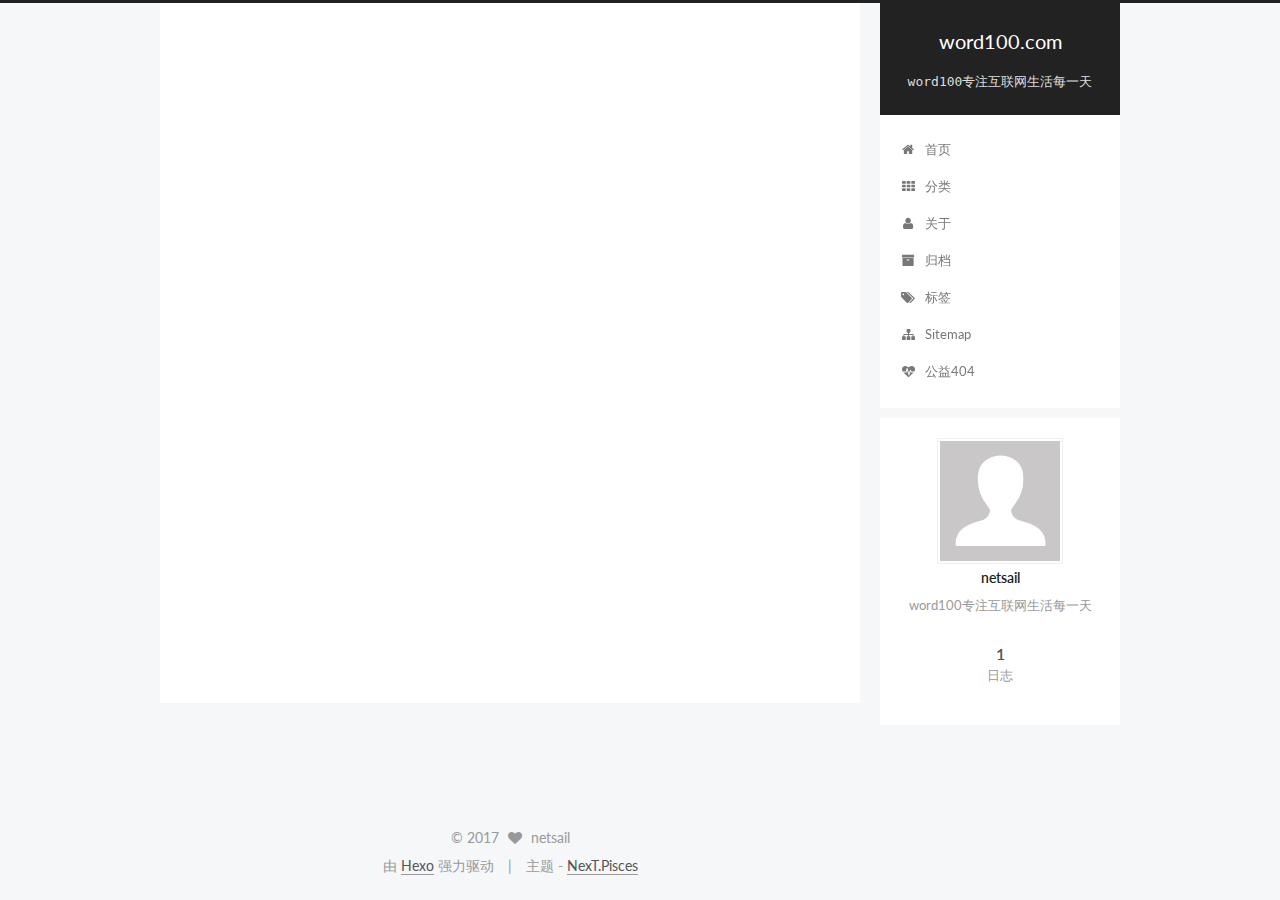
==== index.html @ dba1b1c3 "Initial commit" ====
<!doctype html>



  


<html class="theme-next pisces use-motion" lang="zh-Hans">
<head>
  <meta charset="UTF-8"/>
<meta http-equiv="X-UA-Compatible" content="IE=edge" />
<meta name="viewport" content="width=device-width, initial-scale=1, maximum-scale=1"/>



<meta http-equiv="Cache-Control" content="no-transform" />
<meta http-equiv="Cache-Control" content="no-siteapp" />












  
  
  <link href="/lib/fancybox/source/jquery.fancybox.css?v=2.1.5" rel="stylesheet" type="text/css" />




  
  
  
  

  
    
    
  

  

  

  

  

  
    
    
    <link href="//fonts.googleapis.com/css?family=Lato:300,300italic,400,400italic,700,700italic&subset=latin,latin-ext" rel="stylesheet" type="text/css">
  






<link href="/lib/font-awesome/css/font-awesome.min.css?v=4.6.2" rel="stylesheet" type="text/css" />

<link href="/css/main.css?v=5.1.0" rel="stylesheet" type="text/css" />


  <meta name="keywords" content="Hexo, NexT" />








  <link rel="shortcut icon" type="image/x-icon" href="/favicon.ico?v=5.1.0" />






<meta name="description" content="word100专注互联网生活每一天">
<meta property="og:type" content="website">
<meta property="og:title" content="word100.com">
<meta property="og:url" content="http://word100.com/index.html">
<meta property="og:site_name" content="word100.com">
<meta property="og:description" content="word100专注互联网生活每一天">
<meta name="twitter:card" content="summary">
<meta name="twitter:title" content="word100.com">
<meta name="twitter:description" content="word100专注互联网生活每一天">



<script type="text/javascript" id="hexo.configurations">
  var NexT = window.NexT || {};
  var CONFIG = {
    root: '/',
    scheme: 'Pisces',
    sidebar: {"position":"right","display":"post"},
    fancybox: true,
    motion: true,
    duoshuo: {
      userId: '0',
      author: '博主'
    },
    algolia: {
      applicationID: '',
      apiKey: '',
      indexName: '',
      hits: {"per_page":10},
      labels: {"input_placeholder":"Search for Posts","hits_empty":"We didn't find any results for the search: ${query}","hits_stats":"${hits} results found in ${time} ms"}
    }
  };
</script>



  <link rel="canonical" href="http://word100.com/"/>





  <title> word100.com </title>
</head>

<body itemscope itemtype="http://schema.org/WebPage" lang="zh-Hans">

  










  
  
    
  

  <div class="container one-collumn sidebar-position-right 
   page-home 
 ">
    <div class="headband"></div>

    <header id="header" class="header" itemscope itemtype="http://schema.org/WPHeader">
      <div class="header-inner"><div class="site-meta ">
  

  <div class="custom-logo-site-title">
    <a href="/"  class="brand" rel="start">
      <span class="logo-line-before"><i></i></span>
      <span class="site-title">word100.com</span>
      <span class="logo-line-after"><i></i></span>
    </a>
  </div>
    
      <p class="site-subtitle">word100专注互联网生活每一天</p>
    
</div>

<div class="site-nav-toggle">
  <button>
    <span class="btn-bar"></span>
    <span class="btn-bar"></span>
    <span class="btn-bar"></span>
  </button>
</div>

<nav class="site-nav">
  

  
    <ul id="menu" class="menu">
      
        
        <li class="menu-item menu-item-home">
          <a href="/" rel="section">
            
              <i class="menu-item-icon fa fa-fw fa-home"></i> <br />
            
            首页
          </a>
        </li>
      
        
        <li class="menu-item menu-item-categories">
          <a href="/categories" rel="section">
            
              <i class="menu-item-icon fa fa-fw fa-th"></i> <br />
            
            分类
          </a>
        </li>
      
        
        <li class="menu-item menu-item-about">
          <a href="/about" rel="section">
            
              <i class="menu-item-icon fa fa-fw fa-user"></i> <br />
            
            关于
          </a>
        </li>
      
        
        <li class="menu-item menu-item-archives">
          <a href="/archives" rel="section">
            
              <i class="menu-item-icon fa fa-fw fa-archive"></i> <br />
            
            归档
          </a>
        </li>
      
        
        <li class="menu-item menu-item-tags">
          <a href="/tags" rel="section">
            
              <i class="menu-item-icon fa fa-fw fa-tags"></i> <br />
            
            标签
          </a>
        </li>
      
        
        <li class="menu-item menu-item-sitemap">
          <a href="/sitemap.xml" rel="section">
            
              <i class="menu-item-icon fa fa-fw fa-sitemap"></i> <br />
            
            Sitemap
          </a>
        </li>
      
        
        <li class="menu-item menu-item-commonweal">
          <a href="/404.html" rel="section">
            
              <i class="menu-item-icon fa fa-fw fa-heartbeat"></i> <br />
            
            公益404
          </a>
        </li>
      

      
    </ul>
  

  
</nav>



 </div>
    </header>

    <main id="main" class="main">
      <div class="main-inner">
        <div class="content-wrap">
          <div id="content" class="content">
            
  <section id="posts" class="posts-expand">
    
      

  

  
  
  

  <article class="post post-type-normal " itemscope itemtype="http://schema.org/Article">
  <link itemprop="mainEntityOfPage" href="http://word100.com/2017/01/04/hello-world/">

  <span style="display:none" itemprop="author" itemscope itemtype="http://schema.org/Person">
    <meta itemprop="name" content="netsail">
    <meta itemprop="description" content="">
    <meta itemprop="image" content="/images/avatar.gif">
  </span>

  <span style="display:none" itemprop="publisher" itemscope itemtype="http://schema.org/Organization">
    <meta itemprop="name" content="word100.com">
    <span style="display:none" itemprop="logo" itemscope itemtype="http://schema.org/ImageObject">
      <img style="display:none;" itemprop="url image" alt="word100.com" src="">
    </span>
  </span>

    
      <header class="post-header">

        
        
          <h1 class="post-title" itemprop="name headline">
            
            
              
                
                <a class="post-title-link" href="/2017/01/04/hello-world/" itemprop="url">
                  Hello World
                </a>
              
            
          </h1>
        

        <div class="post-meta">
          <span class="post-time">
            
              <span class="post-meta-item-icon">
                <i class="fa fa-calendar-o"></i>
              </span>
              
                <span class="post-meta-item-text">发表于</span>
              
              <time title="Post created" itemprop="dateCreated datePublished" datetime="2017-01-04T10:34:35+08:00">
                2017-01-04
              </time>
            

            

            
          </span>

          

          
            
          

          

          
          

          

          

        </div>
      </header>
    


    <div class="post-body" itemprop="articleBody">

      
      

      
        
          
            <p>Welcome to <a href="http://www.word100.com/" target="_blank" rel="external">Word100</a>! </p>

          
        
      
    </div>

    <div>
      
    </div>

    <div>
      
    </div>


    <footer class="post-footer">
      

      

      
      
        <div class="post-eof"></div>
      
    </footer>
  </article>


    
  </section>

  


          </div>
          


          

        </div>
        
          
  
  <div class="sidebar-toggle">
    <div class="sidebar-toggle-line-wrap">
      <span class="sidebar-toggle-line sidebar-toggle-line-first"></span>
      <span class="sidebar-toggle-line sidebar-toggle-line-middle"></span>
      <span class="sidebar-toggle-line sidebar-toggle-line-last"></span>
    </div>
  </div>

  <aside id="sidebar" class="sidebar">
    <div class="sidebar-inner">

      

      

      <section class="site-overview sidebar-panel sidebar-panel-active">
        <div class="site-author motion-element" itemprop="author" itemscope itemtype="http://schema.org/Person">
          <img class="site-author-image" itemprop="image"
               src="/images/avatar.gif"
               alt="netsail" />
          <p class="site-author-name" itemprop="name">netsail</p>
          <p class="site-description motion-element" itemprop="description">word100专注互联网生活每一天</p>
        </div>
        <nav class="site-state motion-element">
        
          
            <div class="site-state-item site-state-posts">
              <a href="/archives">
                <span class="site-state-item-count">1</span>
                <span class="site-state-item-name">日志</span>
              </a>
            </div>
          

          

          

        </nav>

        

        <div class="links-of-author motion-element">
          
        </div>

        
        

        
        

        


      </section>

      

    </div>
  </aside>


        
      </div>
    </main>

    <footer id="footer" class="footer">
      <div class="footer-inner">
        <div class="copyright" >
  
  &copy; 
  <span itemprop="copyrightYear">2017</span>
  <span class="with-love">
    <i class="fa fa-heart"></i>
  </span>
  <span class="author" itemprop="copyrightHolder">netsail</span>
</div>


<div class="powered-by">
  由 <a class="theme-link" href="https://hexo.io">Hexo</a> 强力驱动
</div>

<div class="theme-info">
  主题 -
  <a class="theme-link" href="https://github.com/iissnan/hexo-theme-next">
    NexT.Pisces
  </a>
</div>


        

        
      </div>
    </footer>

    <div class="back-to-top">
      <i class="fa fa-arrow-up"></i>
    </div>
  </div>

  

<script type="text/javascript">
  if (Object.prototype.toString.call(window.Promise) !== '[object Function]') {
    window.Promise = null;
  }
</script>









  



  
  <script type="text/javascript" src="/lib/jquery/index.js?v=2.1.3"></script>

  
  <script type="text/javascript" src="/lib/fastclick/lib/fastclick.min.js?v=1.0.6"></script>

  
  <script type="text/javascript" src="/lib/jquery_lazyload/jquery.lazyload.js?v=1.9.7"></script>

  
  <script type="text/javascript" src="/lib/velocity/velocity.min.js?v=1.2.1"></script>

  
  <script type="text/javascript" src="/lib/velocity/velocity.ui.min.js?v=1.2.1"></script>

  
  <script type="text/javascript" src="/lib/fancybox/source/jquery.fancybox.pack.js?v=2.1.5"></script>


  


  <script type="text/javascript" src="/js/src/utils.js?v=5.1.0"></script>

  <script type="text/javascript" src="/js/src/motion.js?v=5.1.0"></script>



  
  


  <script type="text/javascript" src="/js/src/affix.js?v=5.1.0"></script>

  <script type="text/javascript" src="/js/src/schemes/pisces.js?v=5.1.0"></script>



  

  


  <script type="text/javascript" src="/js/src/bootstrap.js?v=5.1.0"></script>



  



  




	





  




  
  

  

  

  

  


</body>
</html>
---- css/main.css ----
/* normalize.css v3.0.2 | MIT License | git.io/normalize */
html {
  font-family: sans-serif; /* 1 */
  -ms-text-size-adjust: 100%; /* 2 */
  -webkit-text-size-adjust: 100%; /* 2 */
}
body {
  margin: 0;
}
article,
aside,
details,
figcaption,
figure,
footer,
header,
hgroup,
main,
menu,
nav,
section,
summary {
  display: block;
}
audio,
canvas,
progress,
video {
  display: inline-block; /* 1 */
  vertical-align: baseline; /* 2 */
}
audio:not([controls]) {
  display: none;
  height: 0;
}
[hidden],
template {
  display: none;
}
a {
  background-color: transparent;
}
a:active,
a:hover {
  outline: 0;
}
abbr[title] {
  border-bottom: 1px dotted;
}
b,
strong {
  font-weight: bold;
}
dfn {
  font-style: italic;
}
h1 {
  font-size: 2em;
  margin: 0.67em 0;
}
mark {
  background: #ff0;
  color: #000;
}
small {
  font-size: 80%;
}
sub,
sup {
  font-size: 75%;
  line-height: 0;
  position: relative;
  vertical-align: baseline;
}
sup {
  top: -0.5em;
}
sub {
  bottom: -0.25em;
}
img {
  border: 0;
}
svg:not(:root) {
  overflow: hidden;
}
figure {
  margin: 1em 40px;
}
hr {
  -moz-box-sizing: content-box;
  box-sizing: content-box;
  height: 0;
}
pre {
  overflow: auto;
}
code,
kbd,
pre,
samp {
  font-family: monospace, monospace;
  font-size: 1em;
}
button,
input,
optgroup,
select,
textarea {
  color: inherit; /* 1 */
  font: inherit; /* 2 */
  margin: 0; /* 3 */
}
button {
  overflow: visible;
}
button,
select {
  text-transform: none;
}
button,
html input[type="button"],
input[type="reset"],
input[type="submit"] {
  -webkit-appearance: button; /* 2 */
  cursor: pointer; /* 3 */
}
button[disabled],
html input[disabled] {
  cursor: default;
}
button::-moz-focus-inner,
input::-moz-focus-inner {
  border: 0;
  padding: 0;
}
input {
  line-height: normal;
}
input[type="checkbox"],
input[type="radio"] {
  box-sizing: border-box; /* 1 */
  padding: 0; /* 2 */
}
input[type="number"]::-webkit-inner-spin-button,
input[type="number"]::-webkit-outer-spin-button {
  height: auto;
}
input[type="search"] {
  -webkit-appearance: textfield; /* 1 */
  -moz-box-sizing: content-box;
  -webkit-box-sizing: content-box; /* 2 */
  box-sizing: content-box;
}
input[type="search"]::-webkit-search-cancel-button,
input[type="search"]::-webkit-search-decoration {
  -webkit-appearance: none;
}
fieldset {
  border: 1px solid #c0c0c0;
  margin: 0 2px;
  padding: 0.35em 0.625em 0.75em;
}
legend {
  border: 0; /* 1 */
  padding: 0; /* 2 */
}
textarea {
  overflow: auto;
}
optgroup {
  font-weight: bold;
}
table {
  border-collapse: collapse;
  border-spacing: 0;
}
td,
th {
  padding: 0;
}
::selection {
  background: #262a30;
  color: #fff;
}
body {
  position: relative;
  font-family: 'Lato', "PingFang SC", "Microsoft YaHei", sans-serif;
  font-size: 14px;
  line-height: 2;
  color: #555;
  background: #f5f7f9;
}
@media (max-width: 767px) {
  body {
    padding-right: 0 !important;
  }
}
@media (min-width: 768px) and (max-width: 991px) {
  body {
    padding-right: 0 !important;
  }
}
@media (min-width: 1600px) {
  body {
    font-size: 16px;
  }
}
h1,
h2,
h3,
h4,
h5,
h6 {
  margin: 0;
  padding: 0;
  font-weight: bold;
  line-height: 1.5;
  font-family: 'Lato', "PingFang SC", "Microsoft YaHei", sans-serif;
}
h2,
h3,
h4,
h5,
h6 {
  margin: 20px 0 15px;
}
h1 {
  font-size: 22px;
}
@media (max-width: 767px) {
  h1 {
    font-size: 18px;
  }
}
h2 {
  font-size: 20px;
}
@media (max-width: 767px) {
  h2 {
    font-size: 16px;
  }
}
h3 {
  font-size: 18px;
}
@media (max-width: 767px) {
  h3 {
    font-size: 14px;
  }
}
h4 {
  font-size: 16px;
}
@media (max-width: 767px) {
  h4 {
    font-size: 12px;
  }
}
h5 {
  font-size: 14px;
}
@media (max-width: 767px) {
  h5 {
    font-size: 10px;
  }
}
h6 {
  font-size: 12px;
}
@media (max-width: 767px) {
  h6 {
    font-size: 8px;
  }
}
p {
  margin: 0 0 25px 0;
}
a {
  color: #555;
  text-decoration: none;
  border-bottom: 1px solid #999;
  word-wrap: break-word;
}
a:hover {
  color: #222;
  border-bottom-color: #222;
}
ul {
  list-style: none;
}
blockquote {
  margin: 0;
  padding: 0;
}
img {
  display: block;
  margin: auto;
  max-width: 100%;
  height: auto;
}
hr {
  margin: 40px 0;
  height: 3px;
  border: none;
  background-color: #ddd;
  background-image: repeating-linear-gradient(-45deg, #fff, #fff 4px, transparent 4px, transparent 8px);
}
blockquote {
  padding: 0 15px;
  color: #666;
  border-left: 4px solid #ddd;
}
blockquote cite::before {
  content: "-";
  padding: 0 5px;
}
dt {
  font-weight: 700;
}
dd {
  margin: 0;
  padding: 0;
}
.text-left {
  text-align: left;
}
.text-center {
  text-align: center;
}
.text-right {
  text-align: right;
}
.text-justify {
  text-align: justify;
}
.text-nowrap {
  white-space: nowrap;
}
.text-lowercase {
  text-transform: lowercase;
}
.text-uppercase {
  text-transform: uppercase;
}
.text-capitalize {
  text-transform: capitalize;
}
.center-block {
  display: block;
  margin-left: auto;
  margin-right: auto;
}
.clearfix:before,
.clearfix:after {
  content: " ";
  display: table;
}
.clearfix:after {
  clear: both;
}
.pullquote {
  width: 45%;
}
.pullquote.left {
  float: left;
  margin-left: 5px;
  margin-right: 10px;
}
.pullquote.right {
  float: right;
  margin-left: 10px;
  margin-right: 5px;
}
.affix.affix.affix {
  position: fixed;
}
.translation {
  margin-top: -20px;
  font-size: 14px;
  color: #999;
}
.scrollbar-measure {
  width: 100px;
  height: 100px;
  overflow: scroll;
  position: absolute;
  top: -9999px;
}
.use-motion .motion-element {
  opacity: 0;
}
#local-search-input {
  padding: 3px;
  border: none;
  text-indent: 14px;
  border-radius: 0;
  width: 140px;
  outline: none;
  border-bottom: 1px solid #999;
  background: inherit;
  opacity: 0.5;
}
#local-search-input:focus {
  opacity: 1;
}
.search-icon {
  position: absolute;
  top: 9px;
}
table {
  margin: 20px 0;
  width: 100%;
  border-collapse: collapse;
  border-spacing: 0;
  border: 1px solid #ddd;
  font-size: 14px;
  table-layout: fixed;
  word-wrap: break-all;
}
table>tbody>tr:nth-of-type(odd) {
  background-color: #f9f9f9;
}
table>tbody>tr:hover {
  background-color: #f5f5f5;
}
caption,
th,
td {
  padding: 8px;
  text-align: left;
  vertical-align: middle;
  font-weight: normal;
}
th,
td {
  border-bottom: 3px solid #ddd;
  border-right: 1px solid #eee;
}
th {
  padding-bottom: 10px;
  font-weight: 700;
}
td {
  border-bottom-width: 1px;
}
html,
body {
  height: 100%;
}
.container {
  position: relative;
  min-height: 100%;
}
.header-inner {
  margin: 0 auto;
  padding: 100px 0 70px;
  width: 700px;
}
@media (min-width: 1600px) {
  .container .header-inner {
    width: 900px;
  }
}
.main {
  padding-bottom: 150px;
}
.main-inner {
  margin: 0 auto;
  width: 700px;
}
@media (min-width: 1600px) {
  .container .main-inner {
    width: 900px;
  }
}
.footer {
  position: absolute;
  left: 0;
  bottom: 0;
  width: 100%;
  min-height: 50px;
}
.footer-inner {
  box-sizing: border-box;
  margin: 20px auto;
  width: 700px;
}
@media (min-width: 1600px) {
  .container .footer-inner {
    width: 900px;
  }
}
pre,
.highlight {
  overflow: auto;
  margin: 20px 0;
  padding: 0;
  font-size: 13px;
  color: #4d4d4c;
  background: #f7f7f7;
  line-height: 1.6;
}
pre,
code {
  font-family: consolas, Menlo, "PingFang SC", "Microsoft YaHei", monospace;
}
code {
  padding: 2px 4px;
  word-wrap: break-word;
  color: #4d4d4c;
  background: #f7f7f7;
  border-radius: 3px;
  font-size: 13px;
}
pre code {
  padding: 0;
  color: #4d4d4c;
  background: none;
  text-shadow: none;
}
.highlight {
  border-radius: 1px;
}
.highlight pre {
  border: none;
  margin: 0;
  padding: 10px 0;
}
.highlight table {
  margin: 0;
  width: auto;
  border: none;
}
.highlight td {
  border: none;
  padding: 0;
}
.highlight figcaption {
  font-size: 1em;
  color: #4d4d4c;
  line-height: 1em;
  margin-bottom: 1em;
}
.highlight figcaption:before,
.highlight figcaption:after {
  content: " ";
  display: table;
}
.highlight figcaption:after {
  clear: both;
}
.highlight figcaption a {
  float: right;
  color: #4d4d4c;
}
.highlight figcaption a:hover {
  border-bottom-color: #4d4d4c;
}
.highlight .gutter pre {
  padding-left: 10px;
  padding-right: 10px;
  color: #869194;
  text-align: right;
  background-color: #eff2f3;
}
.highlight .code pre {
  padding-left: 10px;
  padding-right: 10px;
  background-color: #f7f7f7;
}
.highlight .line {
  height: 20px;
}
.gutter {
  -webkit-user-select: none;
  -moz-user-select: none;
  -ms-user-select: none;
  user-select: none;
}
.gist table {
  width: auto;
}
.gist table td {
  border: none;
}
pre .deletion {
  background: #fdd;
}
pre .addition {
  background: #dfd;
}
pre .meta {
  color: #8959a8;
}
pre .comment {
  color: #8e908c;
}
pre .variable,
pre .attribute,
pre .tag,
pre .regexp,
pre .ruby .constant,
pre .xml .tag .title,
pre .xml .pi,
pre .xml .doctype,
pre .html .doctype,
pre .css .id,
pre .css .class,
pre .css .pseudo {
  color: #c82829;
}
pre .number,
pre .preprocessor,
pre .built_in,
pre .literal,
pre .params,
pre .constant,
pre .command {
  color: #f5871f;
}
pre .ruby .class .title,
pre .css .rules .attribute,
pre .string,
pre .value,
pre .inheritance,
pre .header,
pre .ruby .symbol,
pre .xml .cdata,
pre .special,
pre .number,
pre .formula {
  color: #718c00;
}
pre .title,
pre .css .hexcolor {
  color: #3e999f;
}
pre .function,
pre .python .decorator,
pre .python .title,
pre .ruby .function .title,
pre .ruby .title .keyword,
pre .perl .sub,
pre .javascript .title,
pre .coffeescript .title {
  color: #4271ae;
}
pre .keyword,
pre .javascript .function {
  color: #8959a8;
}
.full-image.full-image.full-image {
  border: none;
  max-width: 100%;
  width: auto;
  margin: 20px auto;
}
@media (min-width: 992px) {
  .full-image.full-image.full-image {
    max-width: none;
    width: 126%;
    margin: 0 -13%;
  }
}
.blockquote-center,
.page-home .post-type-quote blockquote,
.page-post-detail .post-type-quote blockquote {
  position: relative;
  margin: 40px 0;
  padding: 0;
  border-left: none;
  text-align: center;
}
.blockquote-center::before,
.page-home .post-type-quote blockquote::before,
.page-post-detail .post-type-quote blockquote::before,
.blockquote-center::after,
.page-home .post-type-quote blockquote::after,
.page-post-detail .post-type-quote blockquote::after {
  position: absolute;
  content: ' ';
  display: block;
  width: 100%;
  height: 24px;
  opacity: 0.2;
  background-repeat: no-repeat;
  background-position: 0 -6px;
  background-size: 22px 22px;
}
.blockquote-center::before,
.page-home .post-type-quote blockquote::before,
.page-post-detail .post-type-quote blockquote::before {
  top: -20px;
  background-image: url("../images/quote-l.svg");
  border-top: 1px solid #ccc;
}
.blockquote-center::after,
.page-home .post-type-quote blockquote::after,
.page-post-detail .post-type-quote blockquote::after {
  bottom: -20px;
  background-image: url("../images/quote-r.svg");
  border-bottom: 1px solid #ccc;
  background-position: 100% 8px;
}
.blockquote-center p,
.page-home .post-type-quote blockquote p,
.page-post-detail .post-type-quote blockquote p,
.blockquote-center div,
.page-home .post-type-quote blockquote div,
.page-post-detail .post-type-quote blockquote div {
  text-align: center;
}
.post .post-body .group-picture img {
  box-sizing: border-box;
  padding: 0 3px;
  border: none;
}
.post .group-picture-row {
  overflow: hidden;
  margin-top: 6px;
}
.post .group-picture-row:first-child {
  margin-top: 0;
}
.post .group-picture-column {
  float: left;
}
.page-post-detail .post-body .group-picture-column {
  float: none;
  margin-top: 10px;
  width: auto !important;
}
.page-post-detail .post-body .group-picture-column img {
  margin: 0 auto;
}
.page-archive .group-picture-container {
  overflow: hidden;
}
.page-archive .group-picture-row {
  float: left;
}
.page-archive .group-picture-row:first-child {
  margin-top: 6px;
}
.page-archive .group-picture-column {
  max-width: 150px;
  max-height: 150px;
}
.note {
  padding: 20px;
  margin: 20px 0;
  border: 1px solid #eee;
  border-left-width: 5px;
  border-radius: 3px;
}
.note h2,
.note h3,
.note h4,
.note h5,
.note h6 {
  margin-top: 0;
  margin-bottom: 5px;
}
.note p:last-child {
  margin-bottom: 0;
}
.note code {
  border-radius: 3px;
}
.note+.note {
  margin-top: -5px;
}
.default {
  border-left-color: #777;
}
.default h2,
.default h3,
.default h4,
.default h5,
.default h6 {
  color: #777;
}
.primary {
  border-left-color: #428bca;
}
.primary h2,
.primary h3,
.primary h4,
.primary h5,
.primary h6 {
  color: #428bca;
}
.success {
  border-left-color: #5cb85c;
}
.success h2,
.success h3,
.success h4,
.success h5,
.success h6 {
  color: #5cb85c;
}
.danger {
  border-left-color: #d9534f;
}
.danger h2,
.danger h3,
.danger h4,
.danger h5,
.danger h6 {
  color: #d9534f;
}
.warning {
  border-left-color: #f0ad4e;
}
.warning h2,
.warning h3,
.warning h4,
.warning h5,
.warning h6 {
  color: #f0ad4e;
}
.info {
  border-left-color: #5bc0de;
}
.info h2,
.info h3,
.info h4,
.info h5,
.info h6 {
  color: #5bc0de;
}
.btn {
  display: inline-block;
  padding: 0 20px;
  font-size: 14px;
  color: #fff;
  background: #222;
  border: 2px solid #555;
  text-decoration: none;
  border-radius: 0;
  transition-property: background-color;
  transition-duration: 0.2s;
  transition-timing-function: ease-in-out;
  transition-delay: 0s;
}
.btn:hover,
.post-more-link .btn:hover {
  border-color: #222;
  color: #fff;
  background: #222;
}
.btn-bar {
  display: block;
  width: 22px;
  height: 2px;
  background: #555;
  border-radius: 1px;
}
.btn-bar+.btn-bar {
  margin-top: 4px;
}
.pagination {
  margin: 120px 0 40px;
  text-align: center;
  border-top: 1px solid #eee;
}
.page-number-basic,
.pagination .prev,
.pagination .next,
.pagination .page-number,
.pagination .space {
  display: inline-block;
  position: relative;
  top: -1px;
  margin: 0 10px;
  padding: 0 10px;
  line-height: 30px;
}
@media (max-width: 767px) {
  .page-number-basic,
  .pagination .prev,
  .pagination .next,
  .pagination .page-number,
  .pagination .space {
    margin: 0 5px;
  }
}
.pagination .prev,
.pagination .next,
.pagination .page-number {
  border-bottom: 0;
  border-top: 1px solid #eee;
  transition-property: border-color;
  transition-duration: 0.2s;
  transition-timing-function: ease-in-out;
  transition-delay: 0s;
}
.pagination .prev:hover,
.pagination .next:hover,
.pagination .page-number:hover {
  border-top-color: #222;
}
.pagination .space {
  padding: 0;
  margin: 0;
}
.pagination .prev {
  margin-left: 0;
}
.pagination .next {
  margin-right: 0;
}
.pagination .page-number.current {
  color: #fff;
  background: #ccc;
  border-top-color: #ccc;
}
@media (max-width: 767px) {
  .pagination {
    border-top: none;
  }
  .pagination .prev,
  .pagination .next,
  .pagination .page-number {
    margin-bottom: 10px;
    border-top: 0;
    border-bottom: 1px solid #eee;
  }
  .pagination .prev:hover,
  .pagination .next:hover,
  .pagination .page-number:hover {
    border-bottom-color: #222;
  }
}
.comments {
  margin: 60px 20px 0;
}
.tag-cloud {
  text-align: center;
}
.tag-cloud a {
  display: inline-block;
  margin: 10px;
}
.back-to-top {
  box-sizing: border-box;
  position: fixed;
  bottom: -100px;
  right: 50px;
  z-index: 1050;
  padding: 0 6px;
  width: 25px;
  background: #222;
  font-size: 12px;
  opacity: 0.6;
  color: #fff;
  cursor: pointer;
  text-align: center;
  -webkit-transform: translateZ(0);
  transition-property: bottom;
  transition-duration: 0.2s;
  transition-timing-function: ease-in-out;
  transition-delay: 0s;
}
@media (max-width: 767px) {
  .back-to-top {
    display: none;
  }
}
@media (min-width: 768px) and (max-width: 991px) {
  .back-to-top {
    display: none;
  }
}
.back-to-top.back-to-top-on {
  bottom: 40px;
}
.header {
  background: #fff;
}
.header-inner {
  position: relative;
}
.headband {
  height: 3px;
  background: #222;
}
.site-meta {
  margin: 0;
  text-align: center;
}
@media (max-width: 767px) {
  .site-meta {
    text-align: center;
  }
}
.brand {
  position: relative;
  display: inline-block;
  padding: 0 40px;
  color: #fff;
  background: #222;
  border-bottom: none;
}
.brand:hover {
  color: #fff;
}
.logo {
  display: inline-block;
  margin-right: 5px;
  line-height: 36px;
  vertical-align: top;
}
.site-title {
  display: inline-block;
  vertical-align: top;
  line-height: 36px;
  font-size: 20px;
  font-weight: normal;
  font-family: 'Lato', "PingFang SC", "Microsoft YaHei", sans-serif;
}
.site-subtitle {
  margin-top: 10px;
  font-size: 13px;
  color: #ddd;
}
.use-motion .brand {
  opacity: 0;
}
.use-motion .logo,
.use-motion .site-title,
.use-motion .site-subtitle {
  opacity: 0;
  position: relative;
  top: -10px;
}
.site-nav-toggle {
  display: none;
  position: absolute;
  top: 10px;
  left: 10px;
}
@media (max-width: 767px) {
  .site-nav-toggle {
    display: block;
  }
}
.site-nav-toggle button {
  margin-top: 2px;
  padding: 9px 10px;
  background: transparent;
  border: none;
}
@media (max-width: 767px) {
  .site-nav {
    display: none;
    margin: 0 -10px;
    padding: 0 10px;
    clear: both;
    border-top: 1px solid #ddd;
  }
}
@media (min-width: 768px) and (max-width: 991px) {
  .site-nav {
    display: block !important;
  }
}
@media (min-width: 992px) {
  .site-nav {
    display: block !important;
  }
}
.menu {
  margin-top: 20px;
  padding-left: 0;
  text-align: center;
}
.menu .menu-item {
  display: inline-block;
  margin: 0 10px;
}
@media screen and (max-width: 767px) {
  .menu .menu-item {
    margin-top: 10px;
  }
}
.menu .menu-item a {
  display: block;
  font-size: 13px;
  text-transform: capitalize;
  line-height: inherit;
  border-bottom: 1px solid transparent;
  transition-property: border-color;
  transition-duration: 0.2s;
  transition-timing-function: ease-in-out;
  transition-delay: 0s;
}
.menu .menu-item a:hover,
.menu-item-active a {
  border-bottom-color: #222;
}
.menu .menu-item .fa {
  margin-right: 5px;
}
.use-motion .menu-item {
  opacity: 0;
}
.post-body {
  font-family: 'Lato', "PingFang SC", "Microsoft YaHei", sans-serif;
}
@media (max-width: 767px) {
  .post-body {
    word-break: break-word;
  }
}
.post-body .fancybox img {
  display: block !important;
  margin: 0 auto;
  cursor: pointer;
  cursor: zoom-in;
  cursor: -webkit-zoom-in;
}
.post-body .image-caption,
.post-body .figure .caption {
  margin: 10px auto 15px;
  text-align: center;
  font-size: 14px;
  color: #999;
  font-weight: bold;
  line-height: 1;
}
.post-sticky-flag {
  display: inline-block;
  font-size: 16px;
  -ms-transform: rotate(30deg);
  -webkit-transform: rotate(30deg);
  -moz-transform: rotate(30deg);
  -ms-transform: rotate(30deg);
  -o-transform: rotate(30deg);
  transform: rotate(30deg);
}
.posts-expand {
  padding-top: 40px;
}
@media (max-width: 767px) {
  .posts-expand {
    margin: 0 20px;
  }
  .post-body pre,
  .post-body .highlight {
    padding: 10px;
  }
  .post-body pre .gutter pre,
  .post-body .highlight .gutter pre {
    padding-right: 10px;
  }
}
@media (min-width: 992px) {
  .posts-expand .post-body {
    text-align: justify;
  }
}
.posts-expand .post-body h2,
.posts-expand .post-body h3,
.posts-expand .post-body h4,
.posts-expand .post-body h5,
.posts-expand .post-body h6 {
  padding-top: 10px;
}
.posts-expand .post-body h2 .header-anchor,
.posts-expand .post-body h3 .header-anchor,
.posts-expand .post-body h4 .header-anchor,
.posts-expand .post-body h5 .header-anchor,
.posts-expand .post-body h6 .header-anchor {
  float: right;
  margin-left: 10px;
  color: #ccc;
  border-bottom-style: none;
  visibility: hidden;
}
.posts-expand .post-body h2 .header-anchor:hover,
.posts-expand .post-body h3 .header-anchor:hover,
.posts-expand .post-body h4 .header-anchor:hover,
.posts-expand .post-body h5 .header-anchor:hover,
.posts-expand .post-body h6 .header-anchor:hover {
  color: inherit;
}
.posts-expand .post-body h2:hover .header-anchor,
.posts-expand .post-body h3:hover .header-anchor,
.posts-expand .post-body h4:hover .header-anchor,
.posts-expand .post-body h5:hover .header-anchor,
.posts-expand .post-body h6:hover .header-anchor {
  visibility: visible;
}
.posts-expand .post-body ul li {
  list-style: circle;
}
.posts-expand .post-body img {
  box-sizing: border-box;
  margin: auto;
  padding: 3px;
  border: 1px solid #ddd;
}
.posts-expand .fancybox img {
  margin: 0 auto;
}
@media (max-width: 767px) {
  .posts-collapse {
    margin: 0 20px;
  }
  .posts-collapse .post-title,
  .posts-collapse .post-meta {
    display: block;
    width: auto;
    text-align: left;
  }
}
.posts-collapse {
  position: relative;
  z-index: 1010;
  margin-left: 55px;
}
.posts-collapse::after {
  content: " ";
  position: absolute;
  top: 20px;
  left: 0;
  margin-left: -2px;
  width: 4px;
  height: 100%;
  background: #f5f5f5;
  z-index: -1;
}
@media (max-width: 767px) {
  .posts-collapse {
    margin: 0 20px;
  }
}
.posts-collapse .collection-title {
  position: relative;
  margin: 60px 0;
}
.posts-collapse .collection-title h2 {
  margin-left: 20px;
}
.posts-collapse .collection-title small {
  color: #bbb;
}
.posts-collapse .collection-title::before {
  content: " ";
  position: absolute;
  left: 0;
  top: 50%;
  margin-left: -4px;
  margin-top: -4px;
  width: 8px;
  height: 8px;
  background: #bbb;
  border-radius: 50%;
}
.posts-collapse .post {
  margin: 30px 0;
}
.posts-collapse .post-header {
  position: relative;
  transition-duration: 0.2s;
  transition-timing-function: ease-in-out;
  transition-delay: 0s;
  transition-property: border;
  border-bottom: 1px dashed #ccc;
}
.posts-collapse .post-header::before {
  content: " ";
  position: absolute;
  left: 0;
  top: 12px;
  width: 6px;
  height: 6px;
  margin-left: -4px;
  background: #bbb;
  border-radius: 50%;
  border: 1px solid #fff;
  transition-duration: 0.2s;
  transition-timing-function: ease-in-out;
  transition-delay: 0s;
  transition-property: background;
}
.posts-collapse .post-header:hover {
  border-bottom-color: #666;
}
.posts-collapse .post-header:hover::before {
  background: #222;
}
.posts-collapse .post-meta {
  position: absolute;
  font-size: 12px;
  left: 20px;
  top: 5px;
}
.posts-collapse .post-comments-count {
  display: none;
}
.posts-collapse .post-title {
  margin-left: 60px;
  font-size: 16px;
  font-weight: normal;
  line-height: inherit;
}
.posts-collapse .post-title::after {
  margin-left: 3px;
  opacity: 0.6;
}
.posts-collapse .post-title a {
  color: #666;
  border-bottom: none;
}
.page-home .post-type-quote .post-header,
.page-post-detail .post-type-quote .post-header,
.page-home .post-type-quote .post-tags,
.page-post-detail .post-type-quote .post-tags {
  display: none;
}
.posts-expand .post-title {
  font-size: 26px;
  text-align: center;
  word-break: break-word;
  font-weight: 400;
}
@media (max-width: 767px) {
  .posts-expand .post-title {
    font-size: 22px;
  }
}
.posts-expand .post-title-link {
  display: inline-block;
  position: relative;
  color: #555;
  border-bottom: none;
  line-height: 1.2;
  vertical-align: top;
}
.posts-expand .post-title-link::before {
  content: "";
  position: absolute;
  width: 100%;
  height: 2px;
  bottom: 0;
  left: 0;
  background-color: #000;
  visibility: hidden;
  -webkit-transform: scaleX(0);
  -moz-transform: scaleX(0);
  -ms-transform: scaleX(0);
  -o-transform: scaleX(0);
  transform: scaleX(0);
  transition-duration: 0.2s;
  transition-timing-function: ease-in-out;
  transition-delay: 0s;
}
.posts-expand .post-title-link:hover::before {
  visibility: visible;
  -webkit-transform: scaleX(1);
  -moz-transform: scaleX(1);
  -ms-transform: scaleX(1);
  -o-transform: scaleX(1);
  transform: scaleX(1);
}
.posts-expand .post-title-link .fa {
  font-size: 16px;
}
.posts-expand .post-meta {
  margin: 3px 0 60px 0;
  color: #999;
  font-family: 'Lato', "PingFang SC", "Microsoft YaHei", sans-serif;
  font-size: 12px;
  text-align: center;
}
.posts-expand .post-meta .post-category-list {
  display: inline-block;
  margin: 0;
  padding: 3px;
}
.posts-expand .post-meta .post-category-list-link {
  color: #999;
}
.posts-expand .post-meta .post-description {
  font-size: 14px;
  margin-top: 2px;
}
.post-meta-divider {
  margin: 0 0.5em;
}
.post-meta-item-icon {
  margin-right: 3px;
}
@media (min-width: 768px) and (max-width: 991px) {
  .post-meta-item-icon {
    display: inline-block;
  }
}
@media (max-width: 767px) {
  .post-meta-item-icon {
    display: inline-block;
  }
}
@media (min-width: 768px) and (max-width: 991px) {
  .post-meta-item-text {
    display: none;
  }
}
@media (max-width: 767px) {
  .post-meta-item-text {
    display: none;
  }
}
@media (max-width: 767px) {
  .posts-expand .post-comments-count {
    display: none;
  }
}
.post-more-link {
  margin-top: 50px;
}
.post-more-link .btn {
  color: #555;
  font-size: 14px;
  background: #fff;
  border-radius: 2px;
  line-height: 2;
}
.posts-expand .post-tags {
  margin-top: 40px;
  text-align: center;
}
.posts-expand .post-tags a {
  display: inline-block;
  margin-right: 10px;
  font-size: 13px;
}
.post-nav {
  display: table;
  margin-top: 60px;
  width: 100%;
  border-top: 1px solid #eee;
}
.post-nav-divider {
  display: table-cell;
  width: 10%;
}
.post-nav-item {
  display: table-cell;
  padding: 10px 0 0 0;
  width: 45%;
  vertical-align: top;
}
.post-nav-item a {
  position: relative;
  display: block;
  line-height: 25px;
  font-size: 14px;
  color: #555;
  border-bottom: none;
}
.post-nav-item a:hover {
  color: #222;
  border-bottom: none;
}
.post-nav-item a:active {
  top: 2px;
}
.post-nav-item .fa {
  position: absolute;
  top: 8px;
  left: 0;
  font-size: 12px;
}
.post-nav-next a {
  padding-left: 15px;
}
.post-nav-prev {
  text-align: right;
}
.post-nav-prev a {
  padding-right: 15px;
}
.post-nav-prev .fa {
  right: 0;
  left: auto;
}
.posts-expand .post-eof {
  display: block;
  margin: 80px auto 60px;
  width: 8%;
  height: 1px;
  background: #ccc;
  text-align: center;
}
.post:last-child .post-eof.post-eof.post-eof {
  display: none;
}
.post-gallery {
  display: table;
  table-layout: fixed;
  width: 100%;
  border-collapse: separate;
}
.post-gallery-row {
  display: table-row;
}
.post-gallery .post-gallery-img {
  display: table-cell;
  text-align: center;
  vertical-align: middle;
  border: none;
}
.post-gallery .post-gallery-img img {
  max-width: 100%;
  max-height: 100%;
  border: none;
}
.fancybox-close,
.fancybox-close:hover {
  border: none;
}
.sidebar {
  position: fixed;
  right: 0;
  top: 0;
  bottom: 0;
  width: 0;
  z-index: 1040;
  box-shadow: inset 0 2px 6px #000;
  background: #222;
  -webkit-transform: translateZ(0);
}
.sidebar a {
  color: #999;
  border-bottom-color: #555;
}
.sidebar a:hover {
  color: #eee;
}
@media (min-width: 768px) and (max-width: 991px) {
  .sidebar {
    display: none !important;
  }
}
@media (max-width: 767px) {
  .sidebar {
    display: none !important;
  }
}
.sidebar-inner {
  position: relative;
  padding: 20px 10px;
  color: #999;
  text-align: center;
}
.sidebar-toggle {
  position: fixed;
  right: 50px;
  bottom: 45px;
  width: 15px;
  height: 15px;
  padding: 5px;
  background: #222;
  line-height: 0;
  z-index: 1050;
  cursor: pointer;
  -webkit-transform: translateZ(0);
}
@media (min-width: 768px) and (max-width: 991px) {
  .sidebar-toggle {
    display: none;
  }
}
@media (max-width: 767px) {
  .sidebar-toggle {
    display: none;
  }
}
.sidebar-toggle-line {
  position: relative;
  display: inline-block;
  vertical-align: top;
  height: 2px;
  width: 100%;
  background: #fff;
  margin-top: 3px;
}
.sidebar-toggle-line:first-child {
  margin-top: 0;
}
.site-author-image {
  display: block;
  margin: 0 auto;
  padding: 2px;
  max-width: 120px;
  height: auto;
  border: 1px solid #eee;
}
.site-author-name {
  margin: 0;
  text-align: center;
  color: #222;
  font-weight: 600;
}
.site-description {
  margin-top: 0;
  text-align: center;
  font-size: 13px;
  color: #999;
}
.site-state {
  overflow: hidden;
  line-height: 1.4;
  white-space: nowrap;
  text-align: center;
}
.site-state-item {
  display: inline-block;
  padding: 0 15px;
  border-left: 1px solid #eee;
}
.site-state-item:first-child {
  border-left: none;
}
.site-state-item a {
  border-bottom: none;
}
.site-state-item-count {
  display: block;
  text-align: center;
  color: inherit;
  font-weight: 600;
  font-size: 16px;
}
.site-state-item-name {
  font-size: 13px;
  color: #999;
}
.feed-link {
  margin-top: 20px;
}
.feed-link a {
  display: inline-block;
  padding: 0 15px;
  color: #fc6423;
  border: 1px solid #fc6423;
  border-radius: 4px;
}
.feed-link a i {
  color: #fc6423;
  font-size: 14px;
}
.feed-link a:hover {
  color: #fff;
  background: #fc6423;
}
.feed-link a:hover i {
  color: #fff;
}
.links-of-author {
  margin-top: 20px;
}
.links-of-author a {
  display: inline-block;
  vertical-align: middle;
  margin-right: 10px;
  margin-bottom: 10px;
  border-bottom-color: #555;
  font-size: 13px;
}
.links-of-author a:before {
  display: inline-block;
  vertical-align: middle;
  margin-right: 3px;
  content: " ";
  width: 4px;
  height: 4px;
  border-radius: 50%;
  background: #665b8f;
}
.links-of-blogroll {
  font-size: 13px;
}
.links-of-blogroll-title {
  margin-top: 20px;
  font-size: 14px;
  font-weight: 600;
}
.links-of-blogroll-list {
  margin: 0;
  padding: 0;
}
.links-of-blogroll-item {
  padding: 2px 10px;
}
.sidebar-nav {
  margin: 0 0 20px;
  padding-left: 0;
}
.sidebar-nav li {
  display: inline-block;
  cursor: pointer;
  border-bottom: 1px solid transparent;
  font-size: 14px;
  color: #555;
}
.sidebar-nav li:hover {
  color: #fc6423;
}
.page-post-detail .sidebar-nav-toc {
  padding: 0 5px;
}
.page-post-detail .sidebar-nav-overview {
  margin-left: 10px;
}
.sidebar-nav .sidebar-nav-active {
  color: #fc6423;
  border-bottom-color: #fc6423;
}
.sidebar-nav .sidebar-nav-active:hover {
  color: #fc6423;
}
.sidebar-panel {
  display: none;
}
.sidebar-panel-active {
  display: block;
}
.post-toc-empty {
  font-size: 14px;
  color: #666;
}
.post-toc-wrap {
  overflow: hidden;
}
.post-toc {
  overflow: auto;
}
.post-toc ol {
  margin: 0;
  padding: 0 2px 5px 10px;
  text-align: left;
  list-style: none;
  font-size: 14px;
}
.post-toc ol > ol {
  padding-left: 0;
}
.post-toc ol a {
  transition-duration: 0.2s;
  transition-timing-function: ease-in-out;
  transition-delay: 0s;
  transition-property: all;
  color: #666;
  border-bottom-color: #ccc;
}
.post-toc ol a:hover {
  color: #000;
  border-bottom-color: #000;
}
.post-toc .nav-item {
  overflow: hidden;
  text-overflow: ellipsis;
  white-space: nowrap;
  line-height: 1.8;
}
.post-toc .nav .nav-child {
  display: none;
}
.post-toc .nav .active > .nav-child {
  display: block;
}
.post-toc .nav .active-current > .nav-child {
  display: block;
}
.post-toc .nav .active-current > .nav-child > .nav-item {
  display: block;
}
.post-toc .nav .active > a {
  color: #fc6423;
  border-bottom-color: #fc6423;
}
.post-toc .nav .active-current > a {
  color: #fc6423;
}
.post-toc .nav .active-current > a:hover {
  color: #fc6423;
}
.footer {
  font-size: 14px;
  color: #999;
}
.footer img {
  border: none;
}
.footer-inner {
  text-align: center;
}
.with-love {
  display: inline-block;
  margin: 0 5px;
}
.powered-by,
.theme-info {
  display: inline-block;
}
.powered-by {
  margin-right: 10px;
}
.powered-by::after {
  content: "|";
  padding-left: 10px;
}
.cc-license {
  margin-top: 10px;
  text-align: center;
}
.cc-license .cc-opacity {
  opacity: 0.7;
  border-bottom: none;
}
.cc-license .cc-opacity:hover {
  opacity: 0.9;
}
.cc-license img {
  display: inline-block;
}
.theme-next #ds-thread #ds-reset {
  color: #555;
}
.theme-next #ds-thread #ds-reset .ds-replybox {
  margin-bottom: 30px;
}
.theme-next #ds-thread #ds-reset .ds-replybox .ds-avatar,
.theme-next #ds-reset .ds-avatar img {
  box-shadow: none;
}
.theme-next #ds-thread #ds-reset .ds-textarea-wrapper {
  border-color: #c7d4e1;
  background: none;
  border-top-right-radius: 3px;
  border-top-left-radius: 3px;
}
.theme-next #ds-thread #ds-reset .ds-textarea-wrapper textarea {
  height: 60px;
}
.theme-next #ds-reset .ds-rounded-top {
  border-radius: 0;
}
.theme-next #ds-thread #ds-reset .ds-post-toolbar {
  box-sizing: border-box;
  border: 1px solid #c7d4e1;
  background: #f6f8fa;
}
.theme-next #ds-thread #ds-reset .ds-post-options {
  height: 40px;
  border: none;
  background: none;
}
.theme-next #ds-thread #ds-reset .ds-toolbar-buttons {
  top: 11px;
}
.theme-next #ds-thread #ds-reset .ds-sync {
  top: 5px;
}
.theme-next #ds-thread #ds-reset .ds-post-button {
  top: 4px;
  right: 5px;
  width: 90px;
  height: 30px;
  border: 1px solid #c5ced7;
  border-radius: 3px;
  background-image: linear-gradient(#fbfbfc, #f5f7f9);
  color: #60676d;
}
.theme-next #ds-thread #ds-reset .ds-post-button:hover {
  background-position: 0 -30px;
  color: #60676d;
}
.theme-next #ds-thread #ds-reset .ds-comments-info {
  padding: 10px 0;
}
.theme-next #ds-thread #ds-reset .ds-sort {
  display: none;
}
.theme-next #ds-thread #ds-reset li.ds-tab a.ds-current {
  border: none;
  background: #f6f8fa;
  color: #60676d;
}
.theme-next #ds-thread #ds-reset li.ds-tab a.ds-current:hover {
  background-color: #e9f0f7;
  color: #60676d;
}
.theme-next #ds-thread #ds-reset li.ds-tab a {
  border-radius: 2px;
  padding: 5px;
}
.theme-next #ds-thread #ds-reset .ds-login-buttons p {
  color: #999;
  line-height: 36px;
}
.theme-next #ds-thread #ds-reset .ds-login-buttons .ds-service-list li {
  height: 28px;
}
.theme-next #ds-thread #ds-reset .ds-service-list a {
  background: none;
  padding: 5px;
  border: 1px solid;
  border-radius: 3px;
  text-align: center;
}
.theme-next #ds-thread #ds-reset .ds-service-list a:hover {
  color: #fff;
  background: #666;
}
.theme-next #ds-thread #ds-reset .ds-service-list .ds-weibo {
  color: #fc9b00;
  border-color: #fc9b00;
}
.theme-next #ds-thread #ds-reset .ds-service-list .ds-weibo:hover {
  background: #fc9b00;
}
.theme-next #ds-thread #ds-reset .ds-service-list .ds-qq {
  color: #60a3ec;
  border-color: #60a3ec;
}
.theme-next #ds-thread #ds-reset .ds-service-list .ds-qq:hover {
  background: #60a3ec;
}
.theme-next #ds-thread #ds-reset .ds-service-list .ds-renren {
  color: #2e7ac4;
  border-color: #2e7ac4;
}
.theme-next #ds-thread #ds-reset .ds-service-list .ds-renren:hover {
  background: #2e7ac4;
}
.theme-next #ds-thread #ds-reset .ds-service-list .ds-douban {
  color: #37994c;
  border-color: #37994c;
}
.theme-next #ds-thread #ds-reset .ds-service-list .ds-douban:hover {
  background: #37994c;
}
.theme-next #ds-thread #ds-reset .ds-service-list .ds-kaixin {
  color: #fef20d;
  border-color: #fef20d;
}
.theme-next #ds-thread #ds-reset .ds-service-list .ds-kaixin:hover {
  background: #fef20d;
}
.theme-next #ds-thread #ds-reset .ds-service-list .ds-netease {
  color: #f00;
  border-color: #f00;
}
.theme-next #ds-thread #ds-reset .ds-service-list .ds-netease:hover {
  background: #f00;
}
.theme-next #ds-thread #ds-reset .ds-service-list .ds-sohu {
  color: #ffcb05;
  border-color: #ffcb05;
}
.theme-next #ds-thread #ds-reset .ds-service-list .ds-sohu:hover {
  background: #ffcb05;
}
.theme-next #ds-thread #ds-reset .ds-service-list .ds-baidu {
  color: #2831e0;
  border-color: #2831e0;
}
.theme-next #ds-thread #ds-reset .ds-service-list .ds-baidu:hover {
  background: #2831e0;
}
.theme-next #ds-thread #ds-reset .ds-service-list .ds-google {
  color: #166bec;
  border-color: #166bec;
}
.theme-next #ds-thread #ds-reset .ds-service-list .ds-google:hover {
  background: #166bec;
}
.theme-next #ds-thread #ds-reset .ds-service-list .ds-weixin {
  color: #00ce0d;
  border-color: #00ce0d;
}
.theme-next #ds-thread #ds-reset .ds-service-list .ds-weixin:hover {
  background: #00ce0d;
}
.theme-next #ds-thread #ds-reset .ds-service-list .ds-more-services {
  border: none;
}
.theme-next #ds-thread #ds-reset .ds-service-list .ds-more-services:hover {
  background: none;
}
.theme-next #ds-reset .duoshuo-ua-admin {
  display: inline-block;
  color: #f00;
}
.theme-next #ds-reset .duoshuo-ua-platform,
.theme-next #ds-reset .duoshuo-ua-browser {
  color: #ccc;
}
.theme-next #ds-reset .duoshuo-ua-platform .fa,
.theme-next #ds-reset .duoshuo-ua-browser .fa {
  display: inline-block;
  margin-right: 3px;
}
.theme-next #ds-reset .duoshuo-ua-separator {
  display: inline-block;
  margin-left: 5px;
}
.theme-next .this_ua {
  background-color: #ccc !important;
  border-radius: 4px;
  padding: 0 5px !important;
  margin: 1px 1px !important;
  border: 1px solid #bbb !important;
  color: #fff;
  display: inline-block !important;
}
.theme-next .this_ua.admin {
  background-color: #d9534f !important;
  border-color: #d9534f !important;
}
.theme-next .this_ua.platform.iOS,
.theme-next .this_ua.platform.Mac,
.theme-next .this_ua.platform.Windows {
  background-color: #39b3d7 !important;
  border-color: #46b8da !important;
}
.theme-next .this_ua.platform.Linux {
  background-color: #3a3a3a !important;
  border-color: #1f1f1f !important;
}
.theme-next .this_ua.platform.Android {
  background-color: #00c47d !important;
  border-color: #01b171 !important;
}
.theme-next .this_ua.browser.Mobile,
.theme-next .this_ua.browser.Chrome {
  background-color: #5cb85c !important;
  border-color: #4cae4c !important;
}
.theme-next .this_ua.browser.Firefox {
  background-color: #f0ad4e !important;
  border-color: #eea236 !important;
}
.theme-next .this_ua.browser.Maxthon,
.theme-next .this_ua.browser.IE {
  background-color: #428bca !important;
  border-color: #357ebd !important;
}
.theme-next .this_ua.browser.baidu,
.theme-next .this_ua.browser.UCBrowser,
.theme-next .this_ua.browser.Opera {
  background-color: #d9534f !important;
  border-color: #d43f3a !important;
}
.theme-next .this_ua.browser.Android,
.theme-next .this_ua.browser.QQBrowser {
  background-color: #78ace9 !important;
  border-color: #4cae4c !important;
}
.cloud-tie-wrapper img {
  display: inline-block;
}
.cloud-tie-wrapper .total-txt {
  font-size: 1em !important;
}
.cloud-tie-join-count .join-count {
  color: #555 !important;
  font-size: inherit !important;
  margin: 0 !important;
}
.post-spread {
  margin-top: 20px;
  text-align: center;
}
.jiathis_style {
  display: inline-block;
}
.jiathis_style a {
  border: none;
}
.post-spread {
  margin-top: 20px;
  text-align: center;
}
.bdshare-slide-button-box a {
  border: none;
}
.bdsharebuttonbox {
  display: inline-block;
}
.bdsharebuttonbox a {
  border: none;
}
ul.search-result-list {
  padding-left: 0px;
  margin: 0px 5px 0px 8px;
}
p.search-result {
  border-bottom: 1px dashed #ccc;
  padding: 5px 0;
}
a.search-result-title {
  font-weight: bold;
}
a.search-result {
  border-bottom: transparent;
  display: block;
  white-space: nowrap;
  overflow: hidden;
  text-overflow: ellipsis;
}
.search-keyword {
  border-bottom: 1px dashed #f00;
  font-size: 14px;
  font-weight: bold;
  color: #f00;
}
#local-search-result {
  height: 88%;
  overflow: auto;
}
.popup {
  display: none;
  position: fixed;
  top: 10%;
  left: 50%;
  width: 700px;
  height: 80%;
  margin-left: -350px;
  padding: 3px 0 0 10px;
  background: #fff;
  color: #333;
  z-index: 9999;
  border-radius: 5px;
}
@media (max-width: 767px) {
  .popup {
    padding: 3px;
    top: 0;
    left: 0;
    margin: 0;
    width: 100%;
    height: 100%;
    border-radius: 0px;
  }
}
.popoverlay {
  position: fixed;
  width: 100%;
  height: 100%;
  top: 0px;
  left: 0px;
  z-index: 2080;
  background-color: rgba(0,0,0,0.3);
}
#local-search-input {
  margin-bottom: 10px;
  padding: 10px;
  width: 97%;
  font-size: 18px;
}
.popup .fa-search {
  padding-top: 8px;
}
.popup-btn-close {
  position: absolute;
  top: 6px;
  right: 14px;
  color: #4ebd79;
  font-size: 14px;
  font-weight: bold;
  text-transform: uppercase;
  cursor: pointer;
}
#no-result {
  position: absolute;
  left: 44%;
  top: 42%;
  color: #ccc;
}
.busuanzi-count:before {
  content: " ";
  float: left;
  width: 260px;
  min-height: 25px;
}
@media (min-width: 768px) and (max-width: 991px) {
  .busuanzi-count {
    width: auto;
  }
  .busuanzi-count:before {
    display: none;
  }
}
@media (max-width: 767px) {
  .busuanzi-count {
    width: auto;
  }
  .busuanzi-count:before {
    display: none;
  }
}
.site-uv,
.site-pv,
.page-pv {
  display: inline-block;
}
.site-uv .busuanzi-value,
.site-pv .busuanzi-value,
.page-pv .busuanzi-value {
  margin: 0 5px;
}
.site-uv {
  margin-right: 10px;
}
.site-uv::after {
  content: "|";
  padding-left: 10px;
}
.use-motion .post {
  opacity: 0;
}
.page-archive .archive-page-counter {
  position: relative;
  top: 3px;
  left: 20px;
}
@media (max-width: 767px) {
  .page-archive .archive-page-counter {
    top: 5px;
  }
}
.page-archive .posts-collapse .archive-move-on {
  position: absolute;
  top: 11px;
  left: 0;
  margin-left: -6px;
  width: 10px;
  height: 10px;
  opacity: 0.5;
  background: #555;
  border: 1px solid #fff;
  border-radius: 50%;
}
.category-all-page .category-all-title {
  text-align: center;
}
.category-all-page .category-all {
  margin-top: 20px;
}
.category-all-page .category-list {
  margin: 0;
  padding: 0;
  list-style: none;
}
.category-all-page .category-list-item {
  margin: 5px 10px;
}
.category-all-page .category-list-count {
  color: #bbb;
}
.category-all-page .category-list-count:before {
  display: inline;
  content: " (";
}
.category-all-page .category-list-count:after {
  display: inline;
  content: ") ";
}
.category-all-page .category-list-child {
  padding-left: 10px;
}
#schedule ul#event-list {
  padding-left: 30px;
}
#schedule ul#event-list hr {
  margin: 20px 0 45px 0 !important;
  background: #222;
}
#schedule ul#event-list hr:after {
  display: inline-block;
  content: 'NOW';
  background: #222;
  color: #fff;
  font-weight: bold;
  text-align: right;
  padding: 0 5px;
}
#schedule ul#event-list li.event {
  margin: 20px 0px;
  background: #f9f9f9;
  padding-left: 10px;
  min-height: 40px;
}
#schedule ul#event-list li.event h2.event-summary {
  margin: 0;
  padding-bottom: 3px;
}
#schedule ul#event-list li.event h2.event-summary:before {
  display: inline-block;
  font-family: FontAwesome;
  font-size: 8px;
  content: '\f111';
  vertical-align: middle;
  margin-right: 25px;
  color: #bbb;
}
#schedule ul#event-list li.event span.event-relative-time {
  display: inline-block;
  font-size: 12px;
  font-weight: 400;
  padding-left: 12px;
  color: #bbb;
}
#schedule ul#event-list li.event span.event-details {
  display: block;
  color: #bbb;
  margin-left: 56px;
  padding-top: 3px;
  padding-bottom: 6px;
  text-indent: -24px;
  line-height: 18px;
}
#schedule ul#event-list li.event span.event-details:before {
  text-indent: 0;
  display: inline-block;
  width: 14px;
  font-family: FontAwesome;
  text-align: center;
  margin-right: 9px;
  color: #bbb;
}
#schedule ul#event-list li.event span.event-details.event-location:before {
  content: '\f041';
}
#schedule ul#event-list li.event span.event-details.event-duration:before {
  content: '\f017';
}
#schedule ul#event-list li.event-past {
  background: #fcfcfc;
}
#schedule ul#event-list li.event-past > * {
  opacity: 0.6;
}
#schedule ul#event-list li.event-past h2.event-summary {
  color: #bbb;
}
#schedule ul#event-list li.event-past h2.event-summary:before {
  color: #dfdfdf;
}
#schedule ul#event-list li.event-now {
  background: #222;
  color: #fff;
  padding: 15px 0 15px 10px;
}
#schedule ul#event-list li.event-now h2.event-summary:before {
  -webkit-transform: scale(1.2);
  -moz-transform: scale(1.2);
  -ms-transform: scale(1.2);
  -o-transform: scale(1.2);
  transform: scale(1.2);
  color: #fff;
  animation: dot-flash 1s alternate infinite ease-in-out;
}
#schedule ul#event-list li.event-now * {
  color: #fff !important;
}
@-moz-keyframes dot-flash {
  from {
    opacity: 1;
    -webkit-transform: scale(1.1);
    -moz-transform: scale(1.1);
    -ms-transform: scale(1.1);
    -o-transform: scale(1.1);
    transform: scale(1.1);
  }
  to {
    opacity: 0;
    -webkit-transform: scale(1);
    -moz-transform: scale(1);
    -ms-transform: scale(1);
    -o-transform: scale(1);
    transform: scale(1);
  }
}
@-webkit-keyframes dot-flash {
  from {
    opacity: 1;
    -webkit-transform: scale(1.1);
    -moz-transform: scale(1.1);
    -ms-transform: scale(1.1);
    -o-transform: scale(1.1);
    transform: scale(1.1);
  }
  to {
    opacity: 0;
    -webkit-transform: scale(1);
    -moz-transform: scale(1);
    -ms-transform: scale(1);
    -o-transform: scale(1);
    transform: scale(1);
  }
}
@-o-keyframes dot-flash {
  from {
    opacity: 1;
    -webkit-transform: scale(1.1);
    -moz-transform: scale(1.1);
    -ms-transform: scale(1.1);
    -o-transform: scale(1.1);
    transform: scale(1.1);
  }
  to {
    opacity: 0;
    -webkit-transform: scale(1);
    -moz-transform: scale(1);
    -ms-transform: scale(1);
    -o-transform: scale(1);
    transform: scale(1);
  }
}
@keyframes dot-flash {
  from {
    opacity: 1;
    -webkit-transform: scale(1.1);
    -moz-transform: scale(1.1);
    -ms-transform: scale(1.1);
    -o-transform: scale(1.1);
    transform: scale(1.1);
  }
  to {
    opacity: 0;
    -webkit-transform: scale(1);
    -moz-transform: scale(1);
    -ms-transform: scale(1);
    -o-transform: scale(1);
    transform: scale(1);
  }
}
.page-post-detail .sidebar-toggle-line {
  background: #fc6423;
}
.page-post-detail .comments {
  overflow: hidden;
}
@media (min-width: 992px) {
  .full-image.full-image.full-image {
    max-width: none;
    width: 118%;
    margin: 0 -9%;
  }
}
.header {
  position: relative;
  margin: 0 auto;
  width: 960px;
}
@media (min-width: 768px) and (max-width: 991px) {
  .header {
    width: auto;
  }
}
@media (max-width: 767px) {
  .header {
    width: auto;
  }
}
.header-inner {
  position: absolute;
  top: 0;
  overflow: hidden;
  padding: 0;
  width: 240px;
  background: #fff;
  box-shadow: initial;
  border-radius: initial;
}
@media (min-width: 1600px) {
  .container .header-inner {
    width: 240px;
  }
}
@media (min-width: 768px) and (max-width: 991px) {
  .header-inner {
    position: relative;
    width: auto;
    border-radius: initial;
  }
}
@media (max-width: 767px) {
  .header-inner {
    position: relative;
    width: auto;
    border-radius: initial;
  }
}
.main:before,
.main:after {
  content: " ";
  display: table;
}
.main:after {
  clear: both;
}
@media (min-width: 768px) and (max-width: 991px) {
  .main {
    padding-bottom: 100px;
  }
}
@media (max-width: 767px) {
  .main {
    padding-bottom: 100px;
  }
}
.container .main-inner {
  width: 960px;
}
@media (min-width: 768px) and (max-width: 991px) {
  .container .main-inner {
    width: auto;
  }
}
@media (max-width: 767px) {
  .container .main-inner {
    width: auto;
  }
}
.content-wrap {
  float: right;
  box-sizing: border-box;
  padding: 40px;
  width: 700px;
  background: #fff;
  min-height: 700px;
  box-shadow: initial;
  border-radius: initial;
}
@media (min-width: 768px) and (max-width: 991px) {
  .content-wrap {
    width: 100%;
    padding: 20px;
    border-radius: initial;
  }
}
@media (max-width: 767px) {
  .content-wrap {
    width: 100%;
    padding: 20px;
    min-height: auto;
    border-radius: initial;
  }
}
.sidebar {
  position: static;
  float: left;
  margin-top: 300px;
  width: 240px;
  background: #f5f7f9;
  box-shadow: none;
}
@media (min-width: 768px) and (max-width: 991px) {
  .sidebar {
    display: none;
  }
}
@media (max-width: 767px) {
  .sidebar {
    display: none;
  }
}
.sidebar-toggle {
  display: none;
}
.footer-inner {
  width: 960px;
}
.footer-inner:before {
  content: " ";
  float: left;
  width: 260px;
  min-height: 50px;
}
@media (min-width: 768px) and (max-width: 991px) {
  .footer-inner {
    width: auto;
  }
  .footer-inner:before {
    display: none;
  }
}
@media (max-width: 767px) {
  .footer-inner {
    width: auto;
  }
  .footer-inner:before {
    display: none;
  }
}
.sidebar-position-right .header-inner {
  right: 0;
}
.sidebar-position-right .content-wrap {
  float: left;
}
.sidebar-position-right .sidebar {
  float: right;
}
.sidebar-position-right .footer-inner:before {
  float: right;
}
.site-meta {
  padding: 20px 0;
  color: #fff;
  background: #222;
}
@media (min-width: 768px) and (max-width: 991px) {
  .site-meta {
    box-shadow: 0 0 16px rgba(0,0,0,0.5);
  }
}
@media (max-width: 767px) {
  .site-meta {
    box-shadow: 0 0 16px rgba(0,0,0,0.5);
  }
}
.brand {
  display: block;
  padding: 0;
  background: none;
}
.brand:hover {
  color: #fff;
}
.site-subtitle {
  margin: 10px 10px 0;
  font-family: monospace;
}
.site-search form {
  display: none;
}
.site-nav {
  border-top: none;
}
@media (min-width: 768px) and (max-width: 991px) {
  .site-nav {
    display: none !important;
  }
}
@media (min-width: 768px) and (max-width: 991px) {
  .site-nav-on {
    display: block !important;
  }
}
.menu .menu-item {
  display: block;
  margin: 0;
  list-style: none;
}
.menu .menu-item a {
  position: relative;
  box-sizing: border-box;
  padding: 5px 20px;
  text-align: left;
  line-height: inherit;
  transition-property: background-color;
  transition-duration: 0.2s;
  transition-timing-function: ease-in-out;
  transition-delay: 0s;
}
.menu .menu-item a:hover,
.menu-item-active a {
  background: #f9f9f9;
  border-bottom-color: #fff;
}
.menu .menu-item br {
  display: none;
}
.menu-item-active a:after {
  content: " ";
  position: absolute;
  top: 50%;
  margin-top: -3px;
  right: 15px;
  width: 6px;
  height: 6px;
  border-radius: 50%;
  background-color: #bbb;
}
.btn-bar {
  background-color: #fff;
}
.site-nav-toggle {
  top: 20px;
  left: 20px;
}
@media (min-width: 768px) and (max-width: 991px) {
  .site-nav-toggle {
    display: block;
  }
}
.use-motion .sidebar .motion-element {
  opacity: 1;
}
.sidebar {
  display: none;
  right: auto;
  bottom: auto;
  -webkit-transform: none;
}
.sidebar-inner {
  box-sizing: border-box;
  width: 240px;
  color: #555;
  background: #fff;
  box-shadow: initial;
  border-radius: initial;
}
.sidebar-inner.affix {
  position: fixed;
  top: 0;
}
.site-overview {
  margin: 0 2px;
  text-align: left;
}
.site-author:before,
.site-author:after {
  content: " ";
  display: table;
}
.site-author:after {
  clear: both;
}
.sidebar a {
  color: #555;
}
.sidebar a:hover {
  color: #222;
}
.links-of-author-item a:before {
  display: none;
}
.links-of-author-item a {
  border-bottom: none;
  text-decoration: underline;
}
.feed-link {
  border-top: 1px dotted #ccc;
  border-bottom: 1px dotted #ccc;
  text-align: center;
}
.feed-link a {
  display: block;
  color: #fc6423;
  border: none;
}
.feed-link a:hover {
  background: none;
  color: #e34603;
}
.feed-link a:hover i {
  color: #e34603;
}
.links-of-author:before,
.links-of-author:after {
  content: " ";
  display: table;
}
.links-of-author:after {
  clear: both;
}
.links-of-author-item {
  float: left;
  margin: 5px 0 0;
  width: 50%;
}
.links-of-author-item a {
  box-sizing: border-box;
  display: inline-block;
  margin-right: 0;
  margin-bottom: 0;
  padding: 0 5px;
  overflow: hidden;
  white-space: nowrap;
  text-overflow: ellipsis;
}
.links-of-author-item a {
  display: block;
  text-decoration: none;
}
.links-of-author-item a:hover {
  border-radius: 4px;
  background: #eee;
}
.links-of-author-item .fa {
  margin-right: 2px;
  font-size: 16px;
}
.links-of-author-item .fa-globe {
  font-size: 15px;
}
.links-of-blogroll {
  margin-top: 20px;
  padding: 3px 0 0;
  border-top: 1px dotted #ccc;
}
.links-of-blogroll-title {
  margin-top: 0;
}
.links-of-blogroll-item {
  padding: 0;
}
.links-of-blogroll-inline:before,
.links-of-blogroll-inline:after {
  content: " ";
  display: table;
}
.links-of-blogroll-inline:after {
  clear: both;
}
.links-of-blogroll-inline .links-of-blogroll-item {
  float: left;
  margin: 5px 0 0;
  width: 50%;
}
.links-of-blogroll-inline .links-of-blogroll-item a {
  box-sizing: border-box;
  display: inline-block;
  margin-right: 0;
  margin-bottom: 0;
  padding: 0 5px;
  overflow: hidden;
  white-space: nowrap;
  text-overflow: ellipsis;
}
@media (max-width: 767px) {
  .post-body {
    text-align: justify;
  }
}
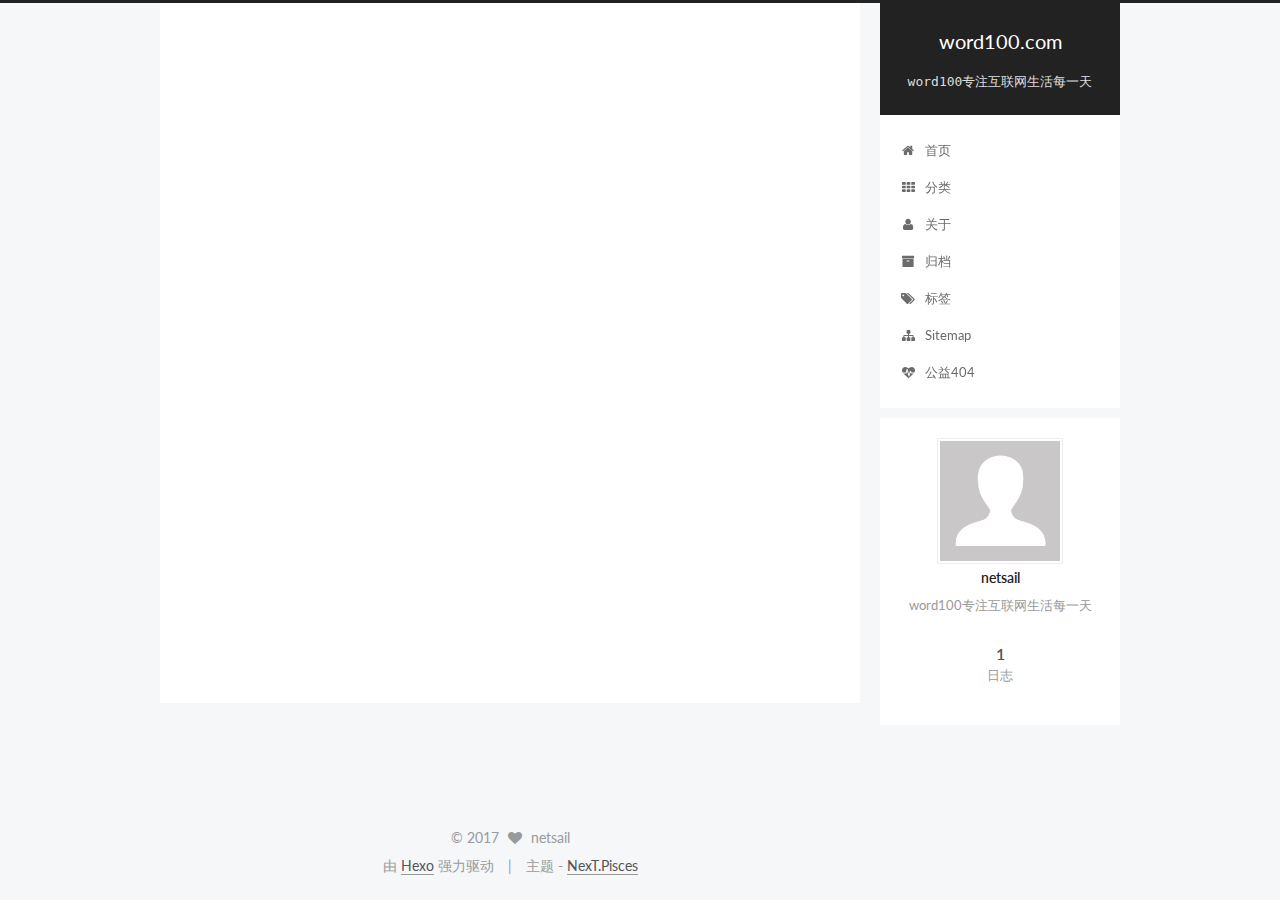
==== commit 39b67fea: "init page" ====
--- a/index.html
+++ b/index.html
@@ -281,7 +281,7 @@
   
 
   <article class="post post-type-normal " itemscope itemtype="http://schema.org/Article">
-  <link itemprop="mainEntityOfPage" href="http://word100.com/2017/01/04/hello-world/">
+  <link itemprop="mainEntityOfPage" href="http://word100.com/2017/01/01/hello-world/">
 
   <span style="display:none" itemprop="author" itemscope itemtype="http://schema.org/Person">
     <meta itemprop="name" content="netsail">
@@ -306,7 +306,7 @@
             
               
                 
-                <a class="post-title-link" href="/2017/01/04/hello-world/" itemprop="url">
+                <a class="post-title-link" href="/2017/01/01/hello-world/" itemprop="url">
                   Hello World
                 </a>
               
@@ -323,8 +323,8 @@
               
                 <span class="post-meta-item-text">发表于</span>
               
-              <time title="Post created" itemprop="dateCreated datePublished" datetime="2017-01-04T10:34:35+08:00">
-                2017-01-04
+              <time title="Post created" itemprop="dateCreated datePublished" datetime="2017-01-01T10:34:35+08:00">
+                2017-01-01
               </time>
             
 
